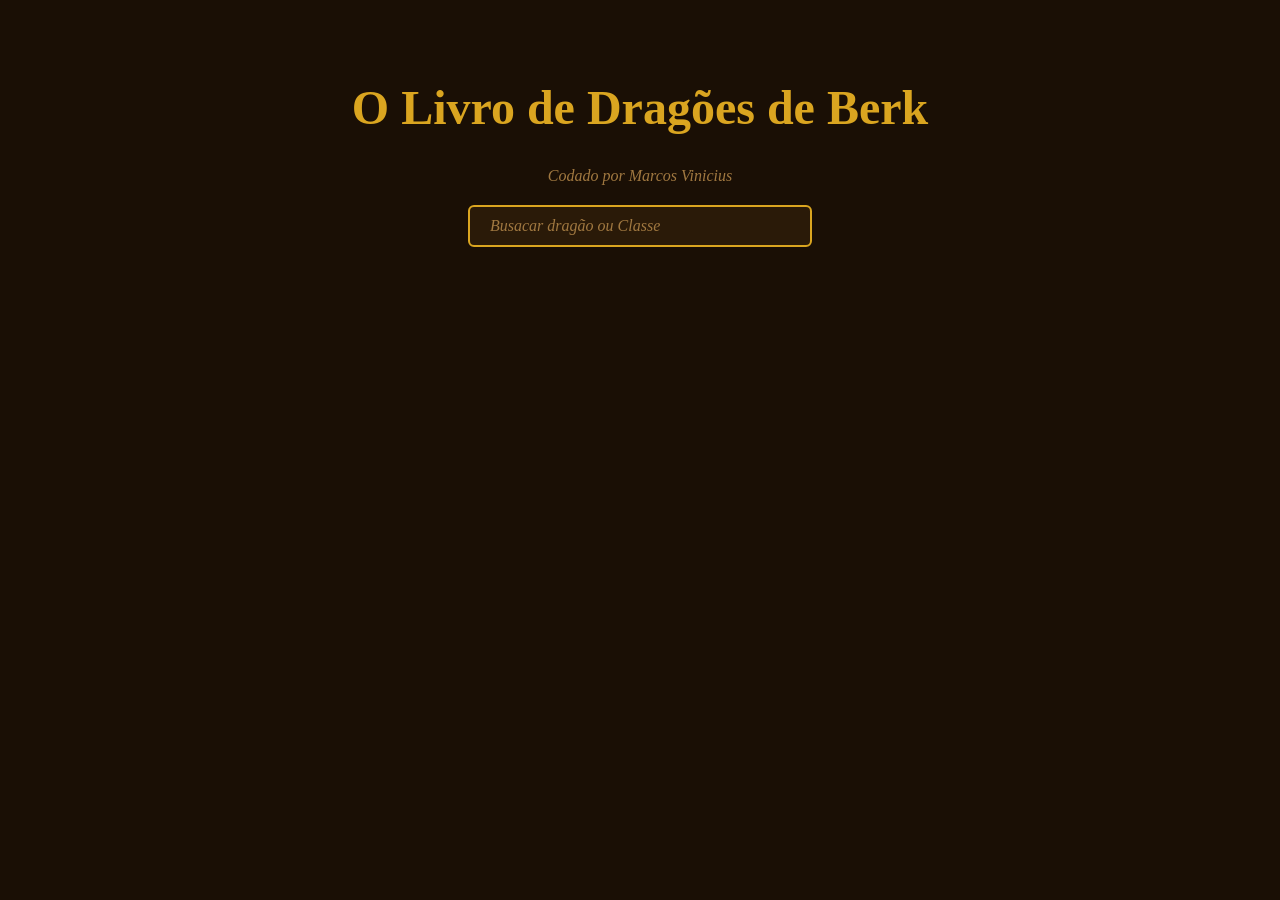
==== livro de dragoes js/index.html @ a63aa38c "Add files via upload" ====
<!DOCTYPE html>
<html lang="en">
<head>
    <meta charset="UTF-8">
    <link rel="stylesheet" href="style.css">
    <meta name="viewport" content="width=device-width, initial-scale=1.0">
    <title>O Livro de Dragões de Berk</title>
</head>
<body>
    <header>
        <h1>O Livro de Dragões de Berk</h1>
        <p>Codado por Marcos Vinicius</p>
    </header>

    <div id="busca-container">
        <input type = text id="busca" placeholder="Busacar dragão ou Classe"> 
    </div>

    <main>

        <section id="catalogo"></section>
        <!-- os cards dos dragoes vai aparecer aqui -->
        </section>

    </main>

    <main>

        <script src="script.js"></script>

    </main>
</body>
</html>
---- livro de dragoes js/style.css ----
body {
    background-color: #1a0f05;
    color: #f4e4b8;
    font-family: georgia, serif;
    text-align: center;
    padding: 40px;

}

header h1 {
    font-size: 48px;
    color: #daa520;
}

header p {
    font-size: 16px;
    color: #a07840;
    font-style: italic;
}

/* css da parte do catalogo */
#catalogo {
    display: flex;
    flex-wrap: wrap;
    justify-content: center;
    gap: 24px;
    margin-top: 40px;
}
.card {
    background-color: #2a1a08;
    border: 2px solid #daa520;
    border-radius: 8px;
    padding: 24px;
    width: 260px;
    text-align: left;
}
.card h2 {
    color: #daa520;
    font-size: 22px;
    margin-bottom: 8px;
}
.card .classe {
    color: #a07840;
    font-size: 22px;
    margin-bottom: 8px;
}
.card .descricao {
    color: #f4e4b8;
    font-size: 14px;
    line-height: 1.6;
    margin-bottom: 12px;
}
.card .perigo {
  color: #8b1a1a;
  font-weight: bold;
}


#busca-container {
    margin-top: 20px;
    text-align: center;
}

#busca {
    background-color: #2a1a08;
    border: 2px solid #daa520;
    border-radius: 6px;
    color: #f4e4b8;
    font-family: georgia, serif;
    font-size: 16px;
    padding: 10px 20px;
    width: 300px;
    outline: none;

}

#busca::placeholder {
    color: #a07840;
    font-style: italic;
}
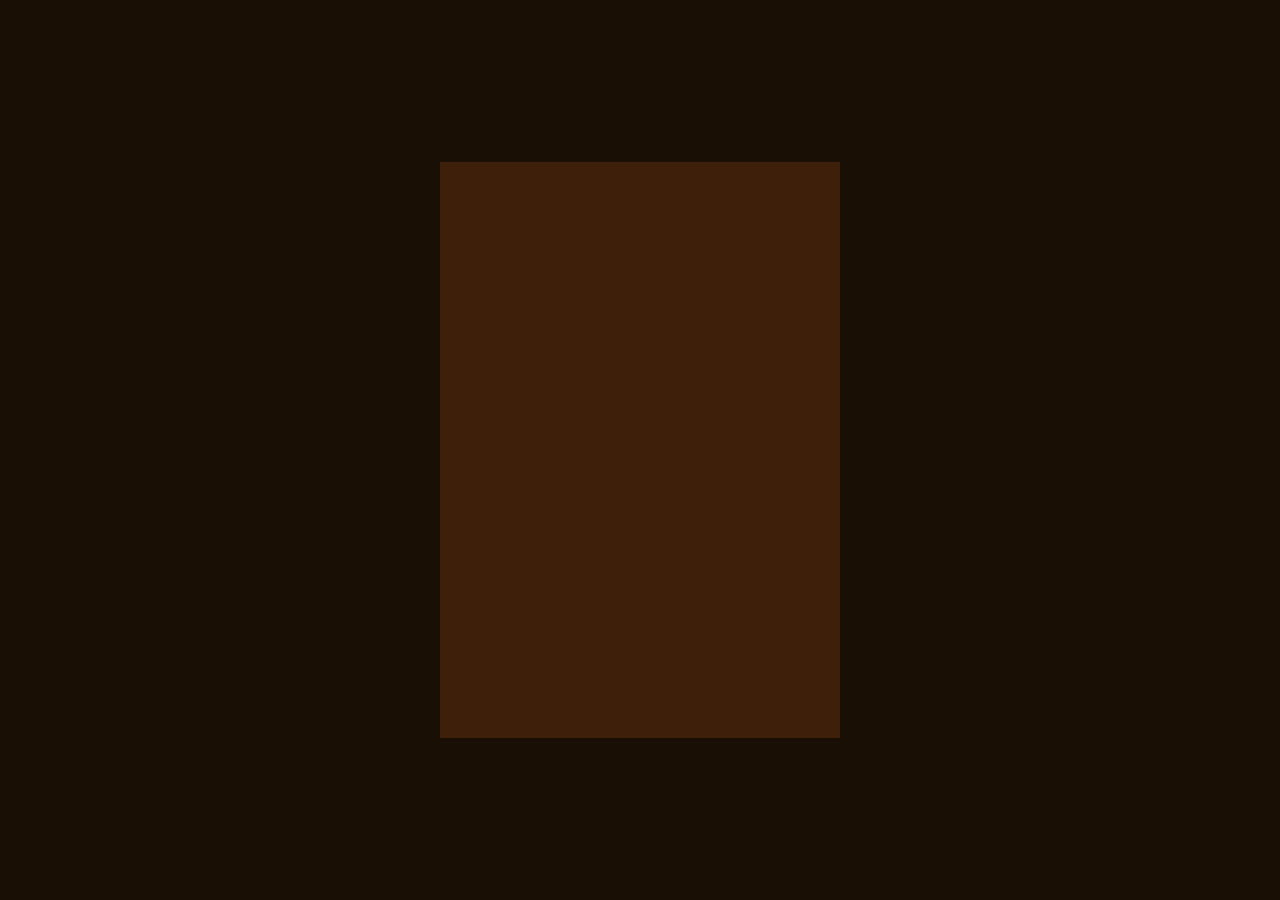
==== commit d03d7b40: "alteraçoes no css, html, css feat: efeito de livro fechado abrindo" ====
--- a/livro de dragoes js/index.html
+++ b/livro de dragoes js/index.html
@@ -7,27 +7,37 @@
     <title>O Livro de Dragões de Berk</title>
 </head>
 <body>
-    <header>
-        <h1>O Livro de Dragões de Berk</h1>
-        <p>Codado por Marcos Vinicius</p>
-    </header>
 
-    <div id="busca-container">
-        <input type = text id="busca" placeholder="Busacar dragão ou Classe"> 
+    <div class="wrapper">
+
+        <div class="cover cover-left"></div>
+        <div class="cover cover-right"></div>
+        <div class="book">
+       
+            <!-- capa interna e pagina inicial -->
+            <div class="book-page page-left">
+                <div class="capa-interna">
+                    <h1>O Livro de Dragões de Berk</h1>
+                    <P>Codado na mao, Por Marcos Vinicius</P>
+                </div>
+            </div>
+             <!-- PAgina 1 e 2 -->
+            <div class="book-page page-right" id="turn-1">
+                <div class="page-front">
+                <h2>Furia da Noite</h2>
+                <P>Página 1</P>
+                <span class="nextprev-btn" data-page="turn-1">-›</span>
+            </div>
+            <div class="page-back">
+                <h2>Curiosidades</h2>
+                <p>Página 2</p>
+                <span class="nextprev-btn back" data-page="turn-1">-›</span>
+            </div>
+        </div>
     </div>
-
-    <main>
-
-        <section id="catalogo"></section>
-        <!-- os cards dos dragoes vai aparecer aqui -->
-        </section>
-
-    </main>
-
-    <main>
+</div>
 
         <script src="script.js"></script>
 
-    </main>
 </body>
 </html>
--- a/livro de dragoes js/style.css
+++ b/livro de dragoes js/style.css
@@ -1,80 +1,155 @@
+* {
+    margin: 0;
+    padding: 0;
+    box-sizing: border-box;
+}
+
 body {
+    display: flex;
+    justify-content: center;
+    align-items: center;
+    min-height: 100vh;
     background-color: #1a0f05;
-    color: #f4e4b8;
-    font-family: georgia, serif;
+    font-family: Georgia, serif;
+}
+
+/* A qui vem a animação 3d */
+.wrapper {
+    position: relative;
+    width: 25rem;
+    height: 36rem;
+    perspective: 250rem;
+    transition: width 1s ease;
+}
+
+.wrapper.aberto {
+    width: 50rem;
+}
+/* capa do livro */
+.cover {
+    position: absolute;
+    top: 0;
+    left: 0;
+    width: 50%;
+    height: 100%;
+    background-color: #5c2a00;
+    border-top-left-radius: 0.6rem;
+    border-bottom-left-radius: 0.6rem;
+}
+
+.cover.cover-left{
+    z-index: -1
+}
+
+.cover.cover-right {
+    left: 0;
+    width: 100%;
+    z-index: 100;
+    transition: transform 1s ease;
+    transform-origin: left;
+    border-radius: 0;
+    background-color: #3d1f0a;
+}
+.cover.cover-right.turn{
+    transform:  rotateY(-180deg);
+}
+
+/* conteudo do livro */
+.book {
+    position: relative;
+    width: 100%;
+    height: 100%;
+    display:flex;
+}
+
+/* PAginas */
+.book-page {
+    position:absolute;
+    width: 50%;
+    height: 100%;
+    background: #f4e4b8;
+    padding: 2rem;
+    color: #2c1a0e;
+}
+
+.book-page.page-left{
+    left:0;
+    display: flex;
+    justify-content: center;
+    align-items: center;
     text-align: center;
-    padding: 40px;
+}
+
+.capa-intertna h1 {
+    font-size: 1.8rem;
+    color: #5c2a00;
+    margin-bottom: 0.5rem;
+}
+
+.capa-interna p {
+    font-style: italic;
+    color: #8b5e3c;
+}
+
+/* virada da pagina(direita a esquerda) */
+.book-page.page-right.turn {
+    transform: rotateY(-180deg);
+}
+
+.book-page.page-right {
+    right: 0;
+    transform-style: preserve-3d;
+    transform-origin: left;
+    transition: transform 1s ease;
 
 }
 
-header h1 {
-    font-size: 48px;
+/* frente e verso de folha */
+.page-front, .page-back {
+    position: absolute;
+    top:0;
+    left: 0;
+    width: 100%;
+    height: 100%;
+    background: #f4e4b8;
+    padding: 2rem;
+    backface-visibility: hidden;
+}
+.book-page.page-right {
+    right: 0;
+    transform-style: preserve-3d;
+    transform-origin: left;
+    transition: transform 1s ease;
+    backface-visibility: hidden; /* ← adiciona essa linha */
+}
+
+.page-front {
+    transform: rotateY(0deg);
+}
+
+.page-back {
+    transform: rotateY(180deg);
+}
+
+/* botos de virar a pag */
+
+.nextprev-btn {
+    position: absolute;
+    bottom: 1rem;
+    right: 1.5rem;
+    font-size:2rem;
+    cursor: pointer;
+    color: #5c2a00;
+    transition: color 0.3s;
+
+}
+
+.nextprev-btn:hover {
     color: #daa520;
 }
 
-header p {
-    font-size: 16px;
-    color: #a07840;
-    font-style: italic;
+.nextprev-btn.back {
+    right: auto;
+    left: 1.5rem;
 }
 
-/* css da parte do catalogo */
-#catalogo {
-    display: flex;
-    flex-wrap: wrap;
-    justify-content: center;
-    gap: 24px;
-    margin-top: 40px;
-}
-.card {
-    background-color: #2a1a08;
-    border: 2px solid #daa520;
-    border-radius: 8px;
-    padding: 24px;
-    width: 260px;
-    text-align: left;
-}
-.card h2 {
-    color: #daa520;
-    font-size: 22px;
-    margin-bottom: 8px;
-}
-.card .classe {
-    color: #a07840;
-    font-size: 22px;
-    margin-bottom: 8px;
-}
-.card .descricao {
-    color: #f4e4b8;
-    font-size: 14px;
-    line-height: 1.6;
-    margin-bottom: 12px;
-}
-.card .perigo {
-  color: #8b1a1a;
-  font-weight: bold;
-}
-
-
-#busca-container {
-    margin-top: 20px;
-    text-align: center;
-}
-
-#busca {
-    background-color: #2a1a08;
-    border: 2px solid #daa520;
-    border-radius: 6px;
-    color: #f4e4b8;
-    font-family: georgia, serif;
-    font-size: 16px;
-    padding: 10px 20px;
-    width: 300px;
-    outline: none;
-
-}
-
-#busca::placeholder {
-    color: #a07840;
-    font-style: italic;
-}
